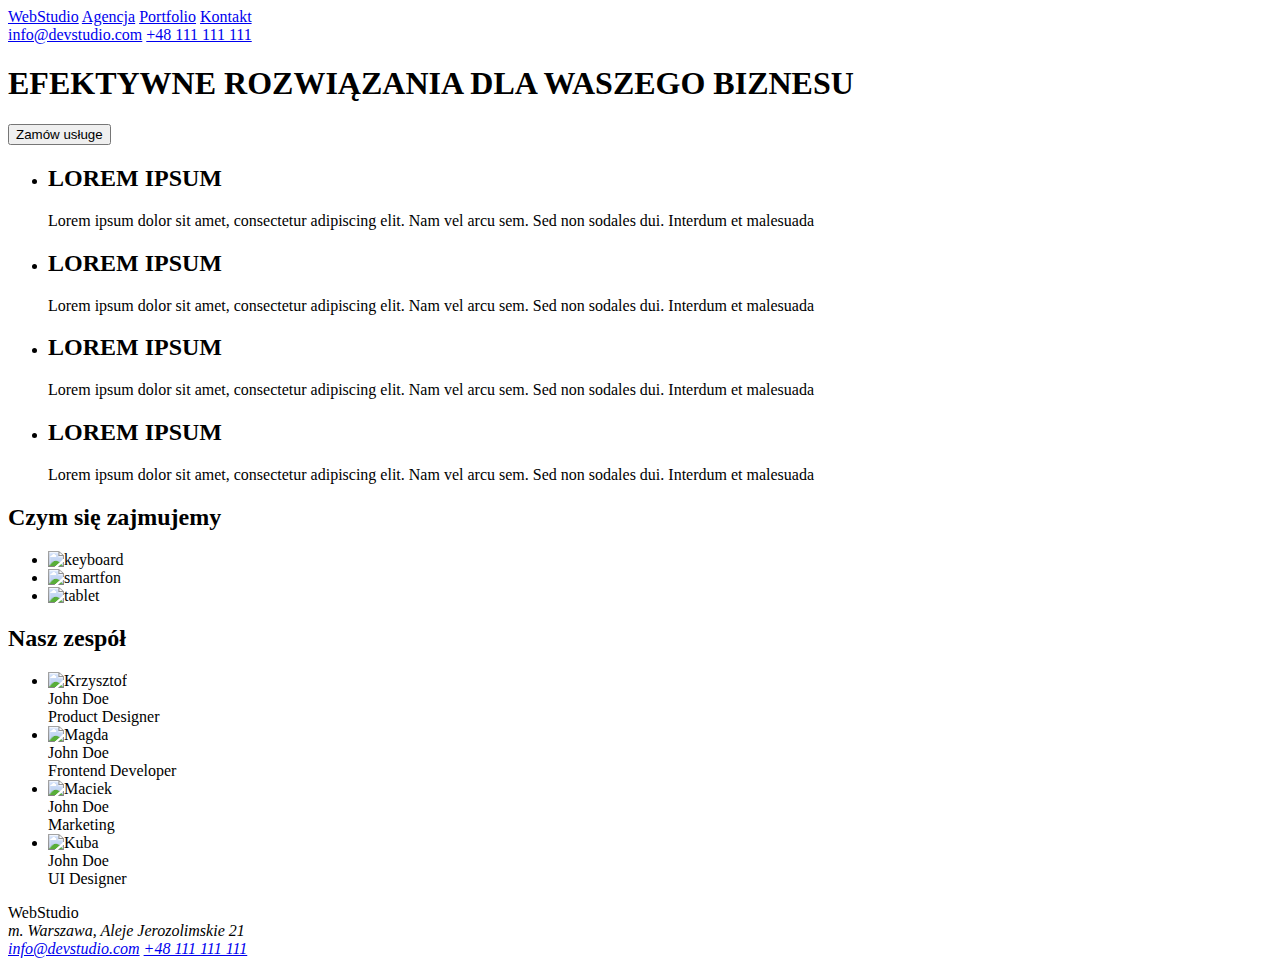
==== inde.html @ d0840146 "NOWE" ====
<!DOCTYPE html>
<html lang="pl">
  <head>
    <meta charset="UTF-8" />
    <meta http-equiv="X-UA-Compatible" content="IE=edge" />
    <meta name="viewport" content="width=device-width, initial-scale=1.0" />
    <title>Studio</title>
  </head>
  <body>
    <header>
      <nav>
        <a href="#">WebStudio</a>
        <a href="#">Agencja</a>
        <a href="#">Portfolio</a>
        <a href="#">Kontakt</a>
      </nav>
      <a href="mailto:info@devstudio.com">info@devstudio.com</a>
      <a href="tel:+48111111111">+48 111 111 111</a>
    </header>
    <main>
      <section>
        <div>
          <h1>EFEKTYWNE ROZWIĄZANIA DLA WASZEGO BIZNESU</h1>
          <button type="button">Zamów usługe</button>
        </div>
      </section>
      <section>
        <ul>
          <li>
            <hgroup>
              <h2>LOREM IPSUM</h2>
              <p>
                Lorem ipsum dolor sit amet, consectetur adipiscing elit. Nam vel arcu sem. Sed non
                sodales dui. Interdum et malesuada
              </p>
            </hgroup>
          </li>
          <li>
            <hgroup>
              <h2>LOREM IPSUM</h2>
              <p>
                Lorem ipsum dolor sit amet, consectetur adipiscing elit. Nam vel arcu sem. Sed non
                sodales dui. Interdum et malesuada
              </p>
            </hgroup>
          </li>
          <li>
            <hgroup>
              <h2>LOREM IPSUM</h2>
              <p>
                Lorem ipsum dolor sit amet, consectetur adipiscing elit. Nam vel arcu sem. Sed non
                sodales dui. Interdum et malesuada
              </p>
            </hgroup>
          </li>
          <li>
            <hgroup>
              <h2>LOREM IPSUM</h2>
              <p>
                Lorem ipsum dolor sit amet, consectetur adipiscing elit. Nam vel arcu sem. Sed non
                sodales dui. Interdum et malesuada
              </p>
            </hgroup>
          </li>
        </ul>
        <h2>Czym się zajmujemy</h2>
        <ul>
          <li>
            <img src="images/services/programming.jpg" alt="keyboard" width="370" height="294" />
          </li>
          <li><img src="images/services/ui.jpg" alt="smartfon" width="370" height="294" /></li>
          <li><img src="images/services/desgin.jpg" alt="tablet" width="370" height="294" /></li>
        </ul>
      </section>
      <section>
        <h2>Nasz zespół</h2>
        <ul>
          <li>
            <img src="images/team/personone.jpg" alt="Krzysztof" width="270" height="260" />
            <div>John Doe</div>
            <div>Product Designer</div>
          </li>
          <li>
            <img src="images/team/persontwo.jpg" alt="Magda" width="270" height="260" />
            <div>John Doe</div>
            <div>Frontend Developer</div>
          </li>
          <li>
            <img src="images/team/personthre.jpg" alt="Maciek" width="270" height="260" />
            <div>John Doe</div>
            <div>Marketing</div>
          </li>
          <li>
            <img src="images/team/personfour.jpg" alt="Kuba" width="270" height="260" />
            <div>John Doe</div>
            <div>UI Designer</div>
          </li>
        </ul>
      </section>
    </main>
    <footer>
      <div>WebStudio</div>
      <address>
        <div>m. Warszawa, Aleje Jerozolimskie 21</div>
        <a href="mailto:info@devstudio.com">info@devstudio.com</a>
        <a href="tel:+48111111111">+48 111 111 111</a>
      </address>
    </footer>
  </body>
</html>
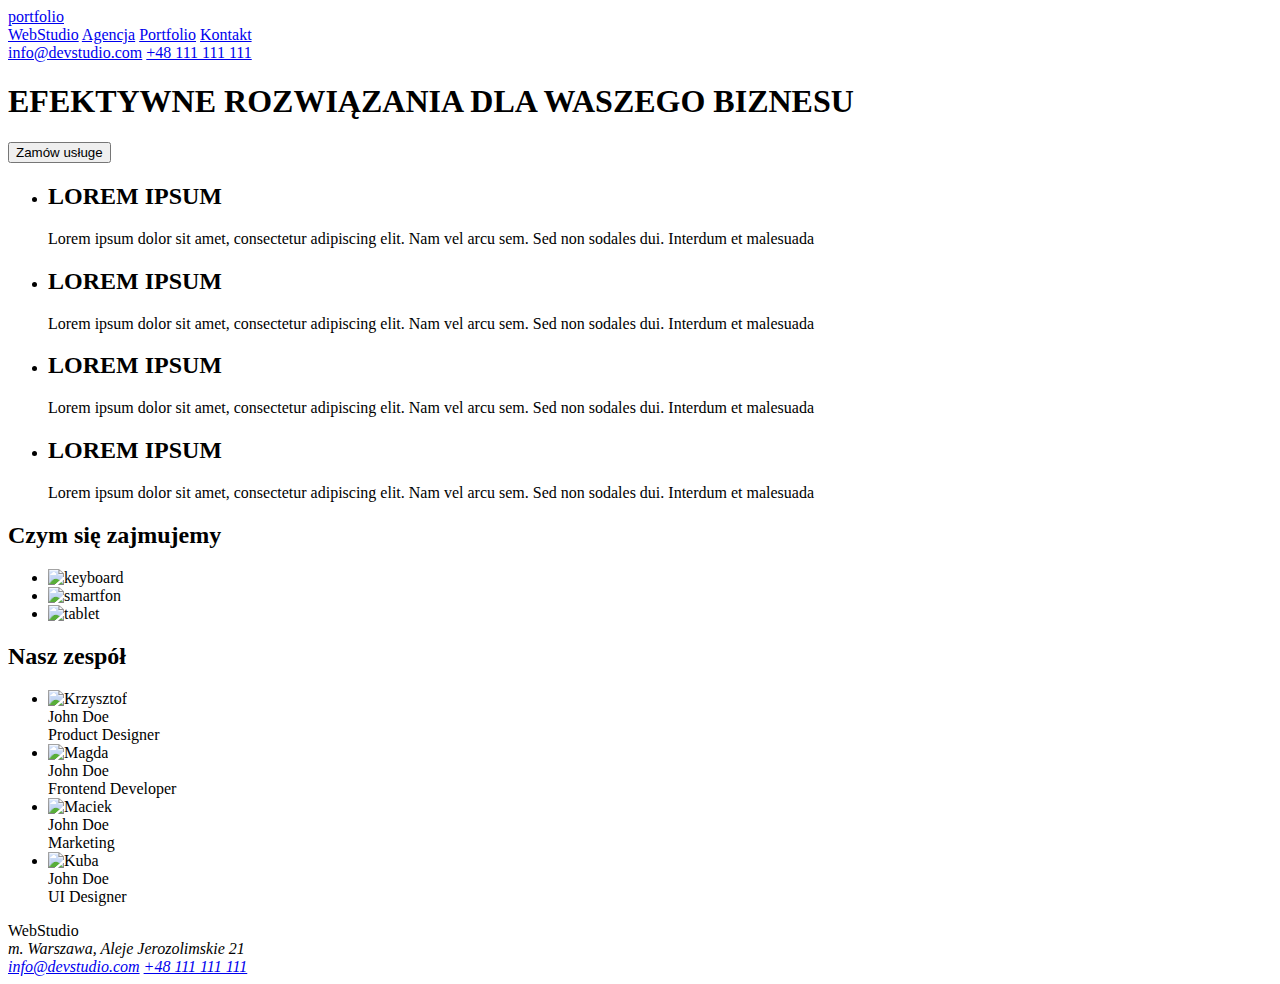
==== commit 47e3aa13: "nowe1" ====
--- a/inde.html
+++ b/inde.html
@@ -7,6 +7,7 @@
     <title>Studio</title>
   </head>
   <body>
+    <a href="/portfolio.html">portfolio</a>
     <header>
       <nav>
         <a href="#">WebStudio</a>
